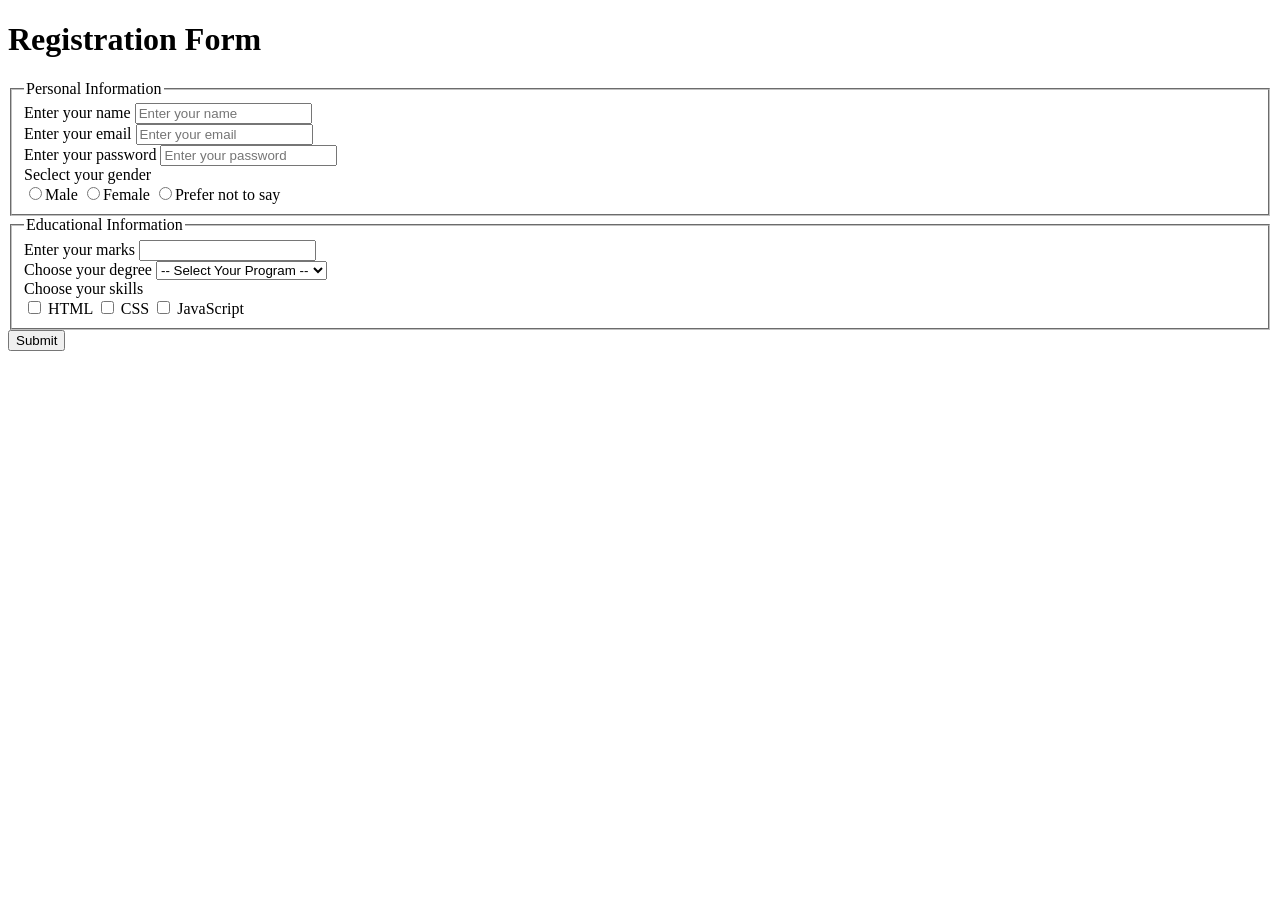
==== 01-registration-form/index.html @ b15e3e32 "complete the structure of form" ====
<!doctype html>
<html lang="en">

<head>
    <meta charset="UTF-8" />
    <meta name="viewport" content="width=device-width, initial-scale=1.0" />
    <title>Registration Form</title>
</head>

<body>
    <h1 class="main-heading">Registration Form</h1>

    <form class="container">
        <fieldset>
            <legend>Personal Information</legend>
            <div>
                <label for="name">Enter your name</label>
                <input type="text" id="name" placeholder="Enter your name" required />
            </div>
            <div>
                <label for="email">Enter your email</label>
                <input type="text" id="email" placeholder="Enter your email" required />
            </div>
            <div>
                <label for="password">Enter your password</label>
                <input type="text" id="password" placeholder="Enter your password" required />
            </div>

            <label for="gender" style="display: block;">Seclect your gender</label>
            <input type="radio" name="male" id="gender"><label for="male">Male</label>
            <input type="radio" name="Female" id="gender"><label for="Female">Female</label>
            <input type="radio" name="other" id="gender"><label for="other">Prefer not to say</label>

        </fieldset>

        <fieldset>

            <legend>Educational Information</legend>
            <div>
                <label for="marks">Enter your marks</label>
                <input type="number" name="marks" id="marks">
            </div>

            <label for="program">Choose your degree</label>
            <select name="" id="">
                <option value="">-- Select Your Program --</option>
                <option value="">BS Computer Science</option>
                <option value="">BS Artificial Intelligence</option>
                <option value="">BS Software Engineering</option>
            </select>

            <label for="skills" style="display: block;">Choose your skills</label>
            <input type="checkbox" name="html" id="html"> <label for="html">HTML</label>
            <input type="checkbox" name="css" id="css"> <label for="css">CSS</label>
            <input type="checkbox" name="js" id="js"> <label for="js">JavaScript</label>
        </fieldset>

        <button type="submit">Submit</button>
    </form>
</body>

</html>
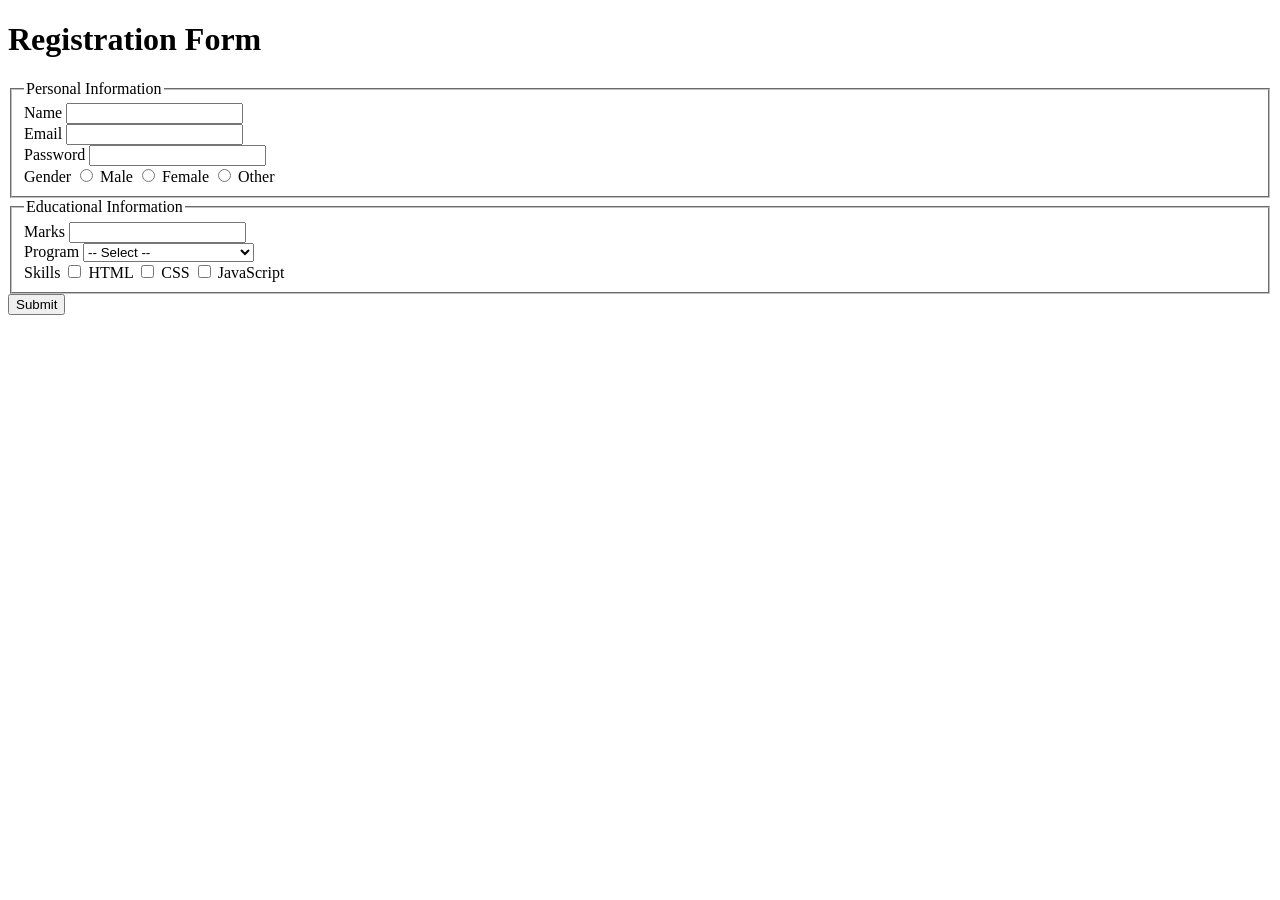
==== commit 7df38f35: "enhance the form html" ====
--- a/01-registration-form/index.html
+++ b/01-registration-form/index.html
@@ -1,62 +1,78 @@
 <!doctype html>
 <html lang="en">
-
 <head>
-    <meta charset="UTF-8" />
-    <meta name="viewport" content="width=device-width, initial-scale=1.0" />
-    <title>Registration Form</title>
+  <meta charset="UTF-8" />
+  <meta name="viewport" content="width=device-width, initial-scale=1.0" />
+  <title>Registration Form</title>
+  <link rel="stylesheet" href="./style.css" />
 </head>
 
 <body>
-    <h1 class="main-heading">Registration Form</h1>
 
-    <form class="container">
-        <fieldset>
-            <legend>Personal Information</legend>
-            <div>
-                <label for="name">Enter your name</label>
-                <input type="text" id="name" placeholder="Enter your name" required />
-            </div>
-            <div>
-                <label for="email">Enter your email</label>
-                <input type="text" id="email" placeholder="Enter your email" required />
-            </div>
-            <div>
-                <label for="password">Enter your password</label>
-                <input type="text" id="password" placeholder="Enter your password" required />
-            </div>
+  <h1 class="title">Registration Form</h1>
 
-            <label for="gender" style="display: block;">Seclect your gender</label>
-            <input type="radio" name="male" id="gender"><label for="male">Male</label>
-            <input type="radio" name="Female" id="gender"><label for="Female">Female</label>
-            <input type="radio" name="other" id="gender"><label for="other">Prefer not to say</label>
+  <form class="form">
 
-        </fieldset>
+    <fieldset>
+      <legend>Personal Information</legend>
 
-        <fieldset>
+      <div class="field">
+        <label for="name">Name</label>
+        <input id="name" name="name" type="text" required />
+      </div>
 
-            <legend>Educational Information</legend>
-            <div>
-                <label for="marks">Enter your marks</label>
-                <input type="number" name="marks" id="marks">
-            </div>
+      <div class="field">
+        <label for="email">Email</label>
+        <input id="email" name="email" type="email" required />
+      </div>
 
-            <label for="program">Choose your degree</label>
-            <select name="" id="">
-                <option value="">-- Select Your Program --</option>
-                <option value="">BS Computer Science</option>
-                <option value="">BS Artificial Intelligence</option>
-                <option value="">BS Software Engineering</option>
-            </select>
+      <div class="field">
+        <label for="password">Password</label>
+        <input id="password" name="password" type="password" required />
+      </div>
 
-            <label for="skills" style="display: block;">Choose your skills</label>
-            <input type="checkbox" name="html" id="html"> <label for="html">HTML</label>
-            <input type="checkbox" name="css" id="css"> <label for="css">CSS</label>
-            <input type="checkbox" name="js" id="js"> <label for="js">JavaScript</label>
-        </fieldset>
+      <div class="field">
+        <span class="label">Gender</span>
 
-        <button type="submit">Submit</button>
-    </form>
+        <label><input type="radio" name="gender" value="male"> Male</label>
+        <label><input type="radio" name="gender" value="female"> Female</label>
+        <label><input type="radio" name="gender" value="other"> Other</label>
+      </div>
+
+    </fieldset>
+
+
+    <fieldset>
+      <legend>Educational Information</legend>
+
+      <div class="field">
+        <label for="marks">Marks</label>
+        <input id="marks" name="marks" type="number" />
+      </div>
+
+      <div class="field">
+        <label for="program">Program</label>
+        <select id="program" name="program">
+          <option>-- Select --</option>
+          <option>BS Computer Science</option>
+          <option>BS Artificial Intelligence</option>
+          <option>BS Software Engineering</option>
+        </select>
+      </div>
+
+      <div class="field">
+        <span class="label">Skills</span>
+
+        <label><input type="checkbox" name="skills" value="html"> HTML</label>
+        <label><input type="checkbox" name="skills" value="css"> CSS</label>
+        <label><input type="checkbox" name="skills" value="js"> JavaScript</label>
+      </div>
+
+    </fieldset>
+
+    <button type="submit">Submit</button>
+
+  </form>
+
 </body>
-
 </html>
